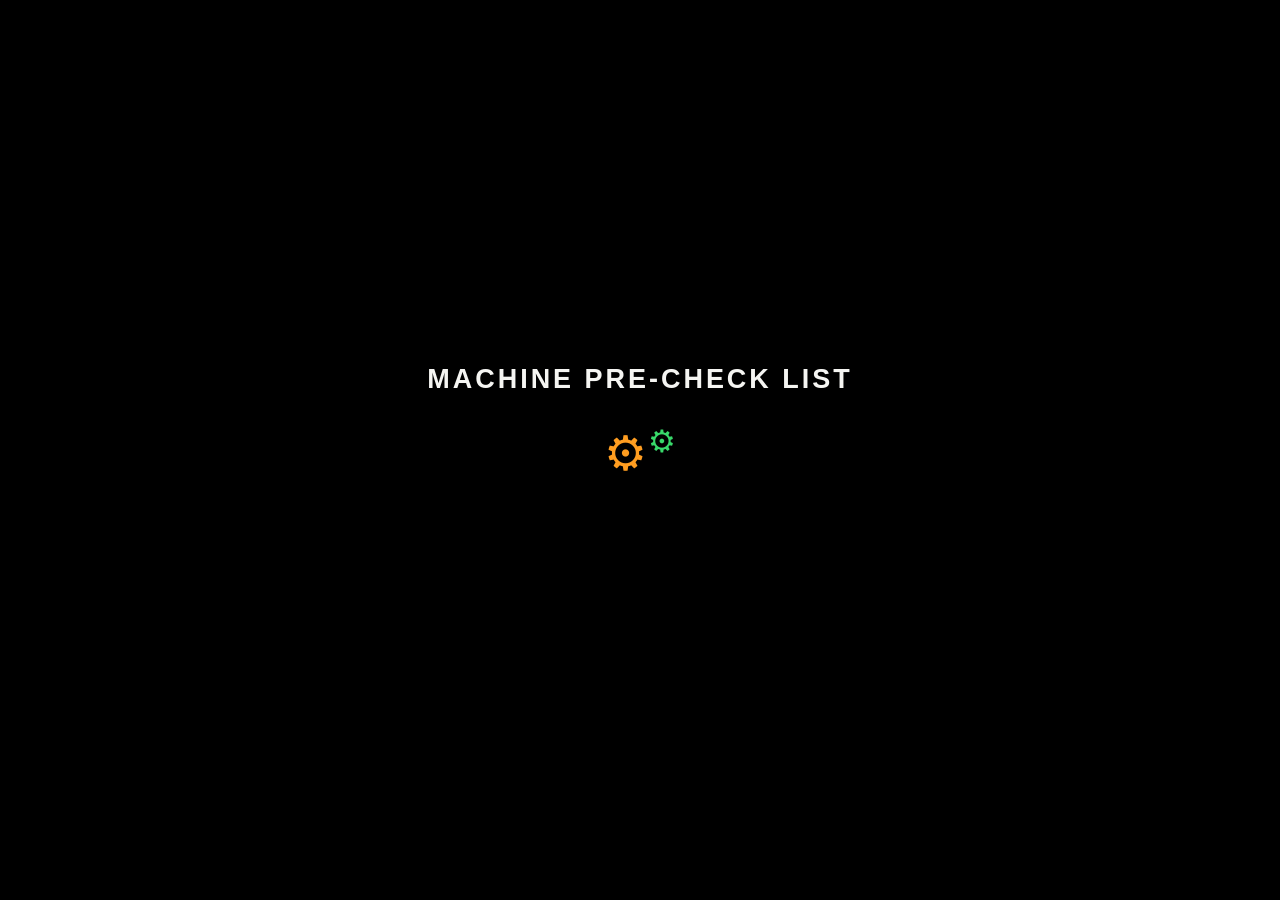
==== machine-precheck/index.html @ 531aedec "Version slower twin gear styles" ====
<!doctype html>
<html lang="en">
<head>
  <meta charset="utf-8">
  <meta name="viewport" content="width=device-width,initial-scale=1,viewport-fit=cover">
  <meta name="theme-color" content="#050505">
  <title>Machine Pre-Check List</title>
  <link rel="manifest" href="manifest.webmanifest">
  <link rel="stylesheet" href="app.css?v=12">
</head>
<body>
  <section id="splash" class="splash" aria-label="Machine Pre-Check List intro">
    <div class="splash-brand">
      <h1>MACHINE PRE-CHECK LIST</h1>
      <canvas id="introCanvas" class="intro-canvas" aria-label="Beacon intro"></canvas>
      <div id="loader" class="loader gears hidden" aria-label="Loading"><span class="gear gear-large" aria-hidden="true">⚙</span><span class="gear gear-small" aria-hidden="true">⚙</span></div>
    </div>
  </section>

  <main id="app" class="app hidden">
    <section id="signin" class="panel signin-panel">
      <p class="eyebrow">MACHINE PRE-CHECK LIST</p>
      <h1>Sign in to start today’s checks</h1>
      <form id="signinForm">
        <label>Email or mobile<input autocomplete="username" inputmode="email" required></label>
        <label>Password<input type="password" autocomplete="current-password" required></label>
        <button type="submit">SIGN IN</button>
      </form>
      <div class="divider"><span>or</span></div>
      <button id="scanBtn" class="secondary" type="button">SCAN A MACHINE QR CODE</button>
      <p class="prototype-note">Prototype only. No live authentication or machine data.</p>
    </section>

    <section id="home" class="panel home-panel hidden">
      <p class="eyebrow">MACHINE PRE-CHECK LIST</p>
      <h1>Good morning</h1>
      <p>Ready for today’s machine checks.</p>
      <button type="button">START A PRE-CHECK</button>
      <button class="secondary" type="button">SCAN MACHINE QR</button>
    </section>
  </main>
  <script src="app.js?v=9"></script>
</body>
</html>
---- machine-precheck/app.css ----
*{box-sizing:border-box}html,body{margin:0;min-height:100%;background:#050505;color:#f5f5f2;font-family:-apple-system,BlinkMacSystemFont,"Segoe UI",sans-serif}body{min-height:100dvh}.hidden{display:none!important}.splash{position:fixed;inset:0;z-index:20;background:#000;display:grid;place-items:center;opacity:1;transition:opacity .5s ease;overflow:hidden}.splash.fade-out{opacity:0;pointer-events:none}.splash-brand{width:min(88vw,440px);display:grid;justify-items:center;text-align:center;transform:translateY(-3vh)}.splash-brand h1{margin:0 0 20px;font-size:clamp(18px,5.3vw,27px);font-weight:760;letter-spacing:.11em;line-height:1.18;color:#f5f5f2}.intro-canvas{display:block;width:min(72vw,320px);height:auto;aspect-ratio:2.04/1;background:#000}.loader.gears{position:relative;width:72px;height:56px;margin-top:10px}
.gear{position:absolute;display:block;line-height:1;color:#ff9d20;transform-origin:50% 50%;font-family:Arial,sans-serif}
.gear-large{font-size:48px;left:0;top:4px;animation:gearClockwise 4.8s linear infinite}
.gear-small{font-size:31px;right:0;top:0;color:#38d86a;animation:gearCounter 3.4s linear infinite}
@keyframes gearClockwise{to{transform:rotate(360deg)}}
@keyframes gearCounter{to{transform:rotate(-360deg)}}.app{min-height:100dvh;display:grid;place-items:center;padding:calc(28px + env(safe-area-inset-top)) 22px calc(28px + env(safe-area-inset-bottom));opacity:0;transition:opacity .5s ease}.app.visible{opacity:1}.panel{width:min(100%,420px)}.eyebrow{margin:0 0 10px;color:#9d9d98;font-size:12px;font-weight:700;letter-spacing:.16em}.panel h1{font-size:clamp(30px,8vw,42px);line-height:1.04;letter-spacing:-.035em;margin:0 0 34px;max-width:390px}.panel>p:not(.eyebrow):not(.prototype-note){color:#b7b7b1;font-size:18px;margin:-18px 0 32px}form{display:grid;gap:18px}label{display:grid;gap:8px;color:#b9b9b4;font-size:13px;font-weight:600}input{width:100%;height:54px;border:1px solid #30302d;border-radius:10px;background:#11110f;color:#fff;font:inherit;font-size:17px;padding:0 15px;outline:none}input:focus{border-color:#77776f}button{width:100%;min-height:54px;border:0;border-radius:10px;background:#f1f1ed;color:#090909;font-weight:800;letter-spacing:.055em;font-size:14px;margin-top:8px}button.secondary{background:transparent;color:#e7e7e2;border:1px solid #363632}.divider{display:flex;align-items:center;gap:12px;color:#6f6f6a;margin:22px 0 14px}.divider:before,.divider:after{content:"";height:1px;background:#292926;flex:1}.divider span{font-size:12px}.prototype-note{color:#656560;font-size:11px;line-height:1.5;text-align:center;margin:22px auto 0;max-width:280px}.home-panel button+button{margin-top:12px}
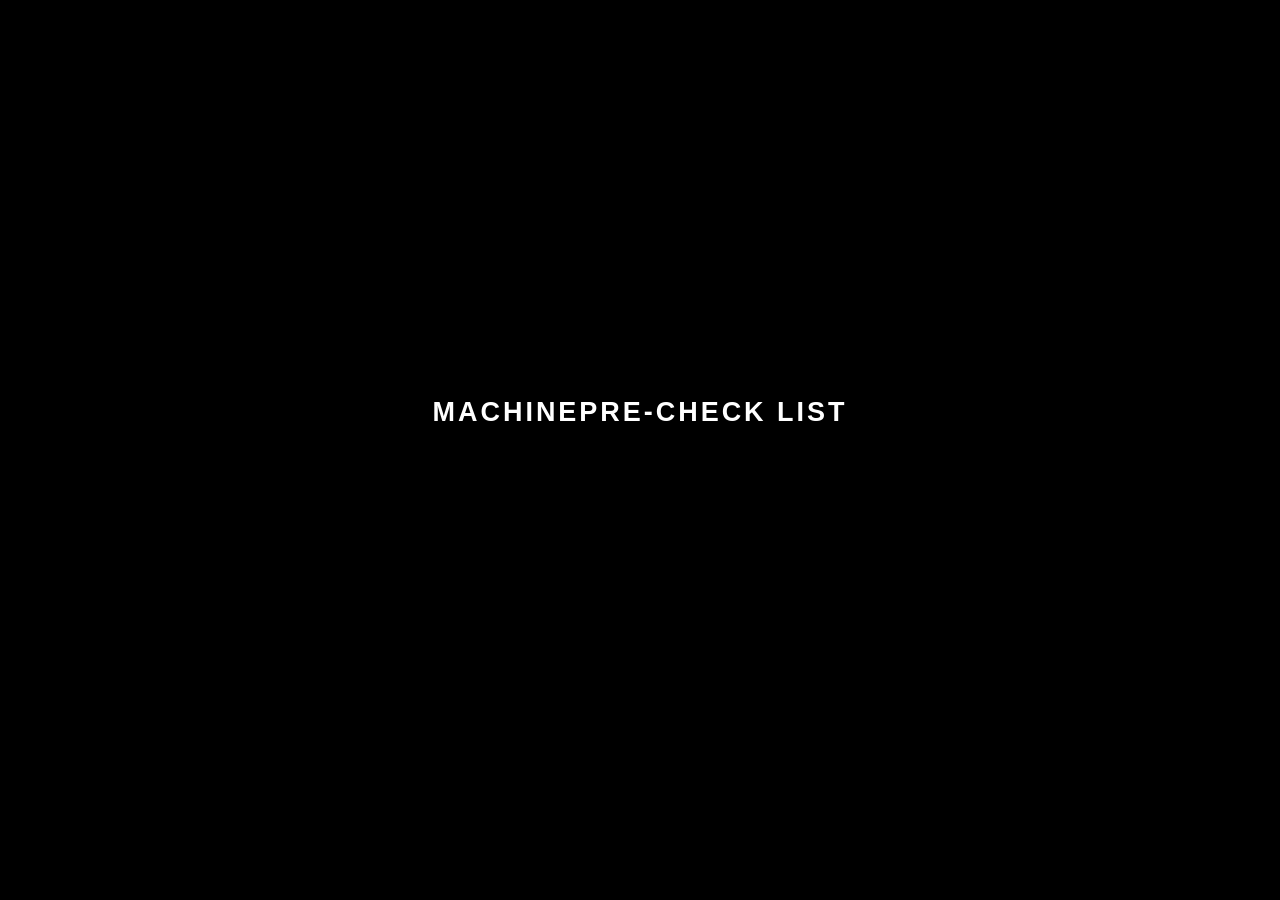
==== commit 99ec72e5: "Implement locked title and beacon storyboard" ====
--- a/machine-precheck/index.html
+++ b/machine-precheck/index.html
@@ -6,15 +6,14 @@
   <meta name="theme-color" content="#050505">
   <title>Machine Pre-Check List</title>
   <link rel="manifest" href="manifest.webmanifest">
-  <link rel="stylesheet" href="app.css?v=12">
+  <link rel="stylesheet" href="app.css?v=15">
 </head>
 <body>
   <section id="splash" class="splash" aria-label="Machine Pre-Check List intro">
     <div class="splash-brand">
-      <h1>MACHINE PRE-CHECK LIST</h1>
-      <canvas id="introCanvas" class="intro-canvas" aria-label="Beacon intro"></canvas>
-      <div id="loader" class="loader gears hidden" aria-label="Loading"><span class="gear gear-large" aria-hidden="true">⚙</span><span class="gear gear-small" aria-hidden="true">⚙</span></div>
-    </div>
+      <h1 id="splashTitle"><span>MACHINE</span><span>PRE-CHECK LIST</span></h1>
+      <canvas id="introCanvas" class="intro-canvas hidden" aria-label="Beacon intro"></canvas>
+      </div>
   </section>
 
   <main id="app" class="app hidden">
@@ -39,6 +38,6 @@
       <button class="secondary" type="button">SCAN MACHINE QR</button>
     </section>
   </main>
-  <script src="app.js?v=9"></script>
+  <script src="app.js?v=15"></script>
 </body>
 </html>
--- a/machine-precheck/app.css
+++ b/machine-precheck/app.css
@@ -1,6 +1,12 @@
-*{box-sizing:border-box}html,body{margin:0;min-height:100%;background:#050505;color:#f5f5f2;font-family:-apple-system,BlinkMacSystemFont,"Segoe UI",sans-serif}body{min-height:100dvh}.hidden{display:none!important}.splash{position:fixed;inset:0;z-index:20;background:#000;display:grid;place-items:center;opacity:1;transition:opacity .5s ease;overflow:hidden}.splash.fade-out{opacity:0;pointer-events:none}.splash-brand{width:min(88vw,440px);display:grid;justify-items:center;text-align:center;transform:translateY(-3vh)}.splash-brand h1{margin:0 0 20px;font-size:clamp(18px,5.3vw,27px);font-weight:760;letter-spacing:.11em;line-height:1.18;color:#f5f5f2}.intro-canvas{display:block;width:min(72vw,320px);height:auto;aspect-ratio:2.04/1;background:#000}.loader.gears{position:relative;width:72px;height:56px;margin-top:10px}
+*{box-sizing:border-box}html,body{margin:0;min-height:100%;background:#050505;color:#f5f5f2;font-family:-apple-system,BlinkMacSystemFont,"Segoe UI",sans-serif}body{min-height:100dvh}.hidden{display:none!important}.splash{position:fixed;inset:0;z-index:20;background:#000;display:grid;place-items:center;opacity:1;transition:opacity .5s ease;overflow:hidden}.splash.fade-out{opacity:0;pointer-events:none}.splash-brand{width:min(88vw,440px);display:grid;justify-items:center;text-align:center;transform:translateY(-3vh)}.splash-brand h1{margin:0 0 20px;font-size:clamp(18px,5.3vw,27px);font-weight:760;letter-spacing:.11em;line-height:1.18;color:#f5f5f2}.intro-canvas{display:block;width:min(72vw,320px);height:auto;aspect-ratio:2.04/1;background:#000;opacity:1;transition:opacity .267s ease}.loader.gears{position:relative;width:72px;height:56px;margin-top:10px;opacity:0;transition:opacity .267s ease}
 .gear{position:absolute;display:block;line-height:1;color:#ff9d20;transform-origin:50% 50%;font-family:Arial,sans-serif}
 .gear-large{font-size:48px;left:0;top:4px;animation:gearClockwise 4.8s linear infinite}
 .gear-small{font-size:31px;right:0;top:0;color:#38d86a;animation:gearCounter 3.4s linear infinite}
 @keyframes gearClockwise{to{transform:rotate(360deg)}}
-@keyframes gearCounter{to{transform:rotate(-360deg)}}.app{min-height:100dvh;display:grid;place-items:center;padding:calc(28px + env(safe-area-inset-top)) 22px calc(28px + env(safe-area-inset-bottom));opacity:0;transition:opacity .5s ease}.app.visible{opacity:1}.panel{width:min(100%,420px)}.eyebrow{margin:0 0 10px;color:#9d9d98;font-size:12px;font-weight:700;letter-spacing:.16em}.panel h1{font-size:clamp(30px,8vw,42px);line-height:1.04;letter-spacing:-.035em;margin:0 0 34px;max-width:390px}.panel>p:not(.eyebrow):not(.prototype-note){color:#b7b7b1;font-size:18px;margin:-18px 0 32px}form{display:grid;gap:18px}label{display:grid;gap:8px;color:#b9b9b4;font-size:13px;font-weight:600}input{width:100%;height:54px;border:1px solid #30302d;border-radius:10px;background:#11110f;color:#fff;font:inherit;font-size:17px;padding:0 15px;outline:none}input:focus{border-color:#77776f}button{width:100%;min-height:54px;border:0;border-radius:10px;background:#f1f1ed;color:#090909;font-weight:800;letter-spacing:.055em;font-size:14px;margin-top:8px}button.secondary{background:transparent;color:#e7e7e2;border:1px solid #363632}.divider{display:flex;align-items:center;gap:12px;color:#6f6f6a;margin:22px 0 14px}.divider:before,.divider:after{content:"";height:1px;background:#292926;flex:1}.divider span{font-size:12px}.prototype-note{color:#656560;font-size:11px;line-height:1.5;text-align:center;margin:22px auto 0;max-width:280px}.home-panel button+button{margin-top:12px}+@keyframes gearCounter{to{transform:rotate(-360deg)}}.app{min-height:100dvh;display:grid;place-items:center;padding:calc(28px + env(safe-area-inset-top)) 22px calc(28px + env(safe-area-inset-bottom));opacity:0;transition:opacity .5s ease}.app.visible{opacity:1}.panel{width:min(100%,420px)}.eyebrow{margin:0 0 10px;color:#9d9d98;font-size:12px;font-weight:700;letter-spacing:.16em}.panel h1{font-size:clamp(30px,8vw,42px);line-height:1.04;letter-spacing:-.035em;margin:0 0 34px;max-width:390px}.panel>p:not(.eyebrow):not(.prototype-note){color:#b7b7b1;font-size:18px;margin:-18px 0 32px}form{display:grid;gap:18px}label{display:grid;gap:8px;color:#b9b9b4;font-size:13px;font-weight:600}input{width:100%;height:54px;border:1px solid #30302d;border-radius:10px;background:#11110f;color:#fff;font:inherit;font-size:17px;padding:0 15px;outline:none}input:focus{border-color:#77776f}button{width:100%;min-height:54px;border:0;border-radius:10px;background:#f1f1ed;color:#090909;font-weight:800;letter-spacing:.055em;font-size:14px;margin-top:8px}button.secondary{background:transparent;color:#e7e7e2;border:1px solid #363632}.divider{display:flex;align-items:center;gap:12px;color:#6f6f6a;margin:22px 0 14px}.divider:before,.divider:after{content:"";height:1px;background:#292926;flex:1}.divider span{font-size:12px}.prototype-note{color:#656560;font-size:11px;line-height:1.5;text-align:center;margin:22px auto 0;max-width:280px}.home-panel button+button{margin-top:12px}.intro-canvas.fade-out{opacity:0}.loader.gears.fade-in{opacity:1}
+#splashTitle{color:#fff;opacity:1;transition:opacity .45s ease}
+#splashTitle.fade-out{opacity:0}
+.intro-canvas{opacity:0;transition:opacity .18s ease}
+.intro-canvas.visible{opacity:1}
+.loader.gears{opacity:0;transition:opacity .3s ease}
+.loader.gears.visible{opacity:1}
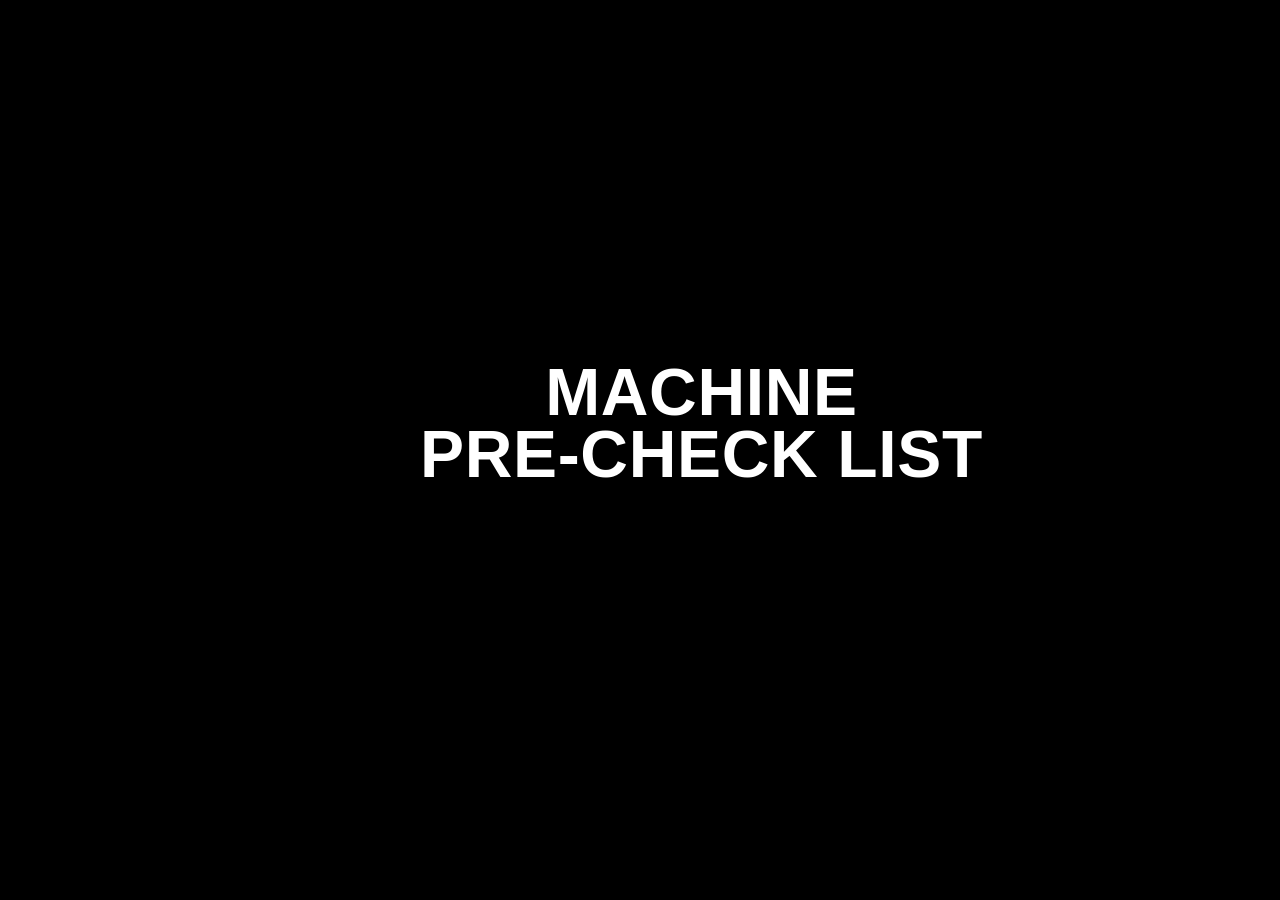
==== commit 593852ac: "Version hard-cut beacon transition" ====
--- a/machine-precheck/index.html
+++ b/machine-precheck/index.html
@@ -6,7 +6,7 @@
   <meta name="theme-color" content="#050505">
   <title>Machine Pre-Check List</title>
   <link rel="manifest" href="manifest.webmanifest">
-  <link rel="stylesheet" href="app.css?v=15">
+  <link rel="stylesheet" href="app.css?v=16">
 </head>
 <body>
   <section id="splash" class="splash" aria-label="Machine Pre-Check List intro">
@@ -38,6 +38,6 @@
       <button class="secondary" type="button">SCAN MACHINE QR</button>
     </section>
   </main>
-  <script src="app.js?v=15"></script>
+  <script src="app.js?v=16"></script>
 </body>
 </html>
--- a/machine-precheck/app.css
+++ b/machine-precheck/app.css
@@ -10,3 +10,10 @@
 .intro-canvas.visible{opacity:1}
 .loader.gears{opacity:0;transition:opacity .3s ease}
 .loader.gears.visible{opacity:1}
+
+#splashTitle{display:grid;justify-items:center;gap:0;margin:0!important;font-family:Impact,"Arial Narrow Bold",sans-serif;font-size:clamp(38px,11vw,66px)!important;line-height:.94!important;letter-spacing:.01em!important;font-weight:900!important;text-align:center;opacity:0;transition:opacity .15s ease}
+#splashTitle span{display:block;white-space:nowrap}
+#splashTitle.visible{opacity:1}
+#splashTitle.fade-out{opacity:0;transition-duration:.12s}
+.intro-canvas{width:min(72vw,320px)!important;opacity:0;transition:opacity .08s linear}
+.intro-canvas.visible{opacity:1}
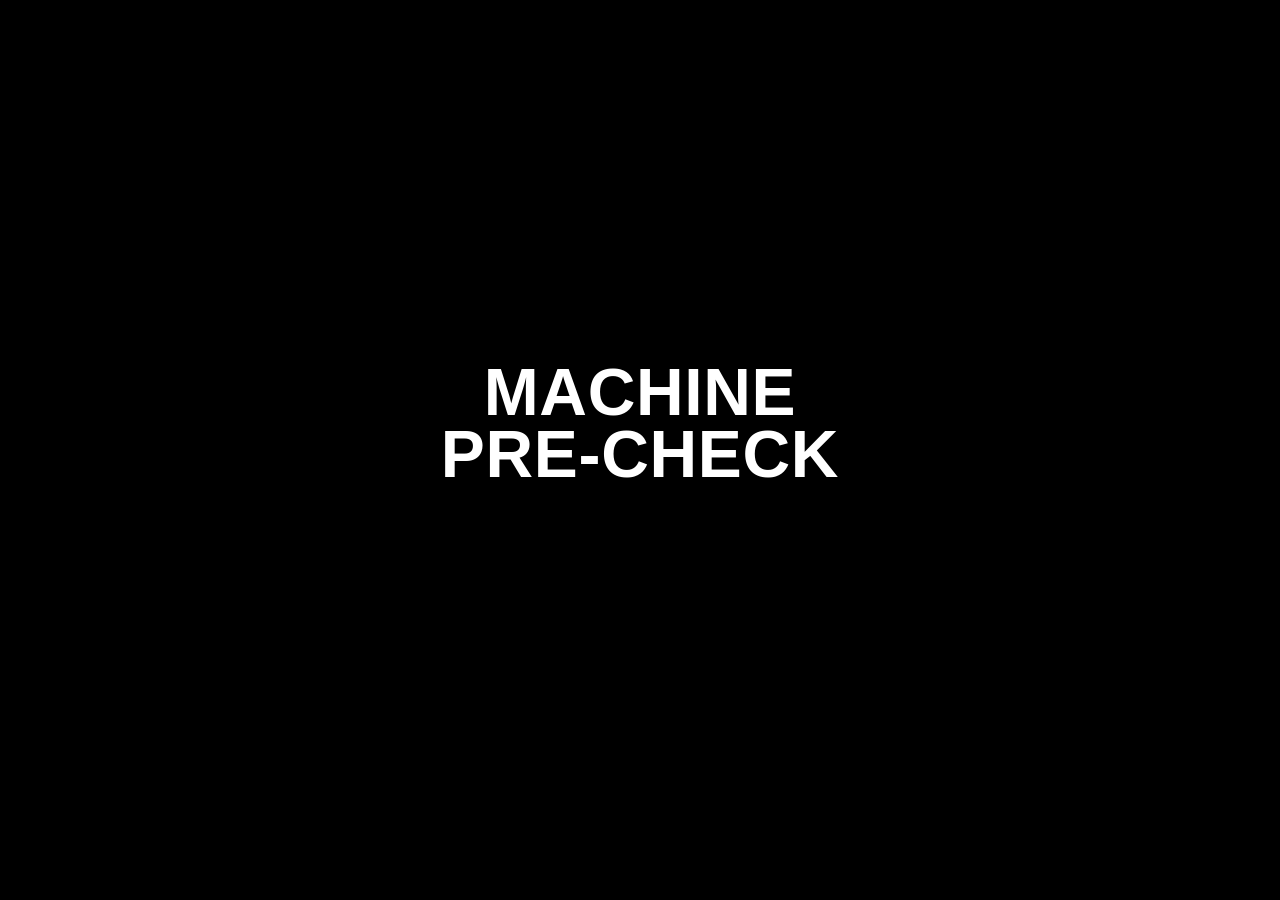
==== commit 1506d89a: "Build connected Machine Pre-Check operator and hirer demo" ====
--- a/machine-precheck/index.html
+++ b/machine-precheck/index.html
@@ -1,43 +1,7 @@
 <!doctype html>
-<html lang="en">
-<head>
-  <meta charset="utf-8">
-  <meta name="viewport" content="width=device-width,initial-scale=1,viewport-fit=cover">
-  <meta name="theme-color" content="#050505">
-  <title>Machine Pre-Check List</title>
-  <link rel="manifest" href="manifest.webmanifest">
-  <link rel="stylesheet" href="app.css?v=16">
-</head>
+<html lang="en"><head><meta charset="utf-8"><meta name="viewport" content="width=device-width,initial-scale=1,viewport-fit=cover"><meta name="theme-color" content="#050505"><meta name="description" content="Machine Pre-Check — interactive operator and hirer prototype."><title>Machine Pre-Check</title><link rel="manifest" href="manifest.webmanifest"><link rel="stylesheet" href="app.css?v=16"><link rel="stylesheet" href="demo.css?v=18"></head>
 <body>
-  <section id="splash" class="splash" aria-label="Machine Pre-Check List intro">
-    <div class="splash-brand">
-      <h1 id="splashTitle"><span>MACHINE</span><span>PRE-CHECK LIST</span></h1>
-      <canvas id="introCanvas" class="intro-canvas hidden" aria-label="Beacon intro"></canvas>
-      </div>
-  </section>
-
-  <main id="app" class="app hidden">
-    <section id="signin" class="panel signin-panel">
-      <p class="eyebrow">MACHINE PRE-CHECK LIST</p>
-      <h1>Sign in to start today’s checks</h1>
-      <form id="signinForm">
-        <label>Email or mobile<input autocomplete="username" inputmode="email" required></label>
-        <label>Password<input type="password" autocomplete="current-password" required></label>
-        <button type="submit">SIGN IN</button>
-      </form>
-      <div class="divider"><span>or</span></div>
-      <button id="scanBtn" class="secondary" type="button">SCAN A MACHINE QR CODE</button>
-      <p class="prototype-note">Prototype only. No live authentication or machine data.</p>
-    </section>
-
-    <section id="home" class="panel home-panel hidden">
-      <p class="eyebrow">MACHINE PRE-CHECK LIST</p>
-      <h1>Good morning</h1>
-      <p>Ready for today’s machine checks.</p>
-      <button type="button">START A PRE-CHECK</button>
-      <button class="secondary" type="button">SCAN MACHINE QR</button>
-    </section>
-  </main>
-  <script src="app.js?v=16"></script>
-</body>
-</html>+<section id="splash" class="splash" aria-label="Machine Pre-Check intro"><div class="splash-brand"><h1 id="splashTitle"><span>MACHINE</span><span>PRE-CHECK</span></h1><canvas id="introCanvas" class="intro-canvas hidden" aria-label="Beacon intro"></canvas></div></section>
+<main id="app" class="app hidden"><div id="demo"></div></main>
+<script src="app.js?v=18"></script><script src="demo.js?v=18"></script>
+</body></html>
--- a/machine-precheck/app.css
+++ b/machine-precheck/app.css
@@ -17,3 +17,7 @@
 #splashTitle.fade-out{opacity:0;transition-duration:.12s}
 .intro-canvas{width:min(72vw,320px)!important;opacity:0;transition:opacity .08s linear}
 .intro-canvas.visible{opacity:1}
+
+/* v16: title cuts directly to beacon sequence */
+#splashTitle.cut-away{display:none!important}
+.intro-canvas.cut-in{opacity:1!important;transition:none!important}
--- a/machine-precheck/demo.css
+++ b/machine-precheck/demo.css
@@ -0,0 +1 @@
+:root{--muted:#a7aaa7;--line:#303430;--green:#b4f579;--orange:#ffc074;--surface:#121512}body{background:#090b09}.app{display:block;padding:0}#demo{min-height:100dvh}button,a,input,select,textarea{-webkit-tap-highlight-color:transparent}button{cursor:pointer}button:disabled{opacity:.4;cursor:not-allowed}button:focus-visible,a:focus-visible,input:focus-visible,select:focus-visible,textarea:focus-visible{outline:3px solid var(--green);outline-offset:3px}.demo-bar{display:flex;justify-content:space-between;align-items:center;gap:12px;padding:10px max(20px,calc((100vw - 1120px)/2));background:#1e261a;color:#d1e4c4;font-size:12px;border-bottom:1px solid #34422b}.demo-bar button{width:auto;min-height:32px;padding:4px 12px;margin:0;font-size:12px;background:transparent;color:#e4ecd9;border:1px solid #506042}.top{max-width:1160px;margin:auto;padding:25px 20px;display:flex;align-items:center;justify-content:space-between;gap:20px;border-bottom:1px solid var(--line)}.wordmark{color:#fff;text-decoration:none;font-size:17px;font-weight:900;line-height:1.05;letter-spacing:-.035em}.wordmark span{display:block}.top nav{display:flex;gap:6px;flex-wrap:wrap}.top nav button{width:auto;min-height:42px;margin:0;padding:8px 14px;background:transparent;color:var(--muted);border-radius:5px;letter-spacing:0}.top nav button.active{background:#222920;color:var(--green)}.wrap{max-width:1120px;margin:auto;padding:36px 20px 80px}.narrow{max-width:560px}.login{max-width:440px;padding-top:9vh}.kicker{font-size:12px;color:var(--green);font-weight:700;letter-spacing:.14em;text-transform:uppercase;margin:0 0 12px}.wrap h1{font-size:clamp(32px,5vw,52px);line-height:1.03;letter-spacing:-.045em;margin:0 0 18px}.wrap h2{font-size:24px;letter-spacing:-.025em;line-height:1.15;margin:0 0 14px}.wrap h3{font-size:18px;margin:0 0 10px}.muted{color:var(--muted);line-height:1.6}.small{font-size:13px}.lead{margin-bottom:30px}.grid{display:grid;grid-template-columns:1.2fr 1fr;gap:32px}.box{padding:24px;border:1px solid var(--line);border-radius:12px;background:var(--surface);margin-bottom:18px}.hero-box{padding:32px;background:#b4f579;color:#10170a;border-radius:12px;margin-bottom:24px}.hero-box .kicker{color:#364926}.hero-box p{color:#33422b}.hero-box button{background:#111a0c;color:white}.primary{background:var(--green);color:#142008}.ghost{background:transparent;color:#eee;border:1px solid var(--line)}.text-button{background:none;color:var(--muted);min-height:44px;margin:6px 0;border:0;text-transform:none;letter-spacing:0;font-weight:500}.actions{display:flex;gap:12px;margin-top:24px}.actions>*{flex:1}label{font-size:14px;color:#d5d9d2}input,select,textarea{font-family:inherit;font-size:16px;background:#0b0e0b;border:1px solid #434a40;color:#f4f5f0;border-radius:8px;padding:14px;width:100%;min-height:52px}textarea{height:100px;resize:vertical}.field-note{font-size:13px;color:var(--muted);margin:6px 0 0;line-height:1.5}.row{display:flex;align-items:center;justify-content:space-between;gap:16px;padding:18px 0;border-bottom:1px solid var(--line)}.row:last-child{border-bottom:0}.row p{margin:5px 0 0}.row button{width:auto;min-width:75px;margin:0;padding:8px 14px}.badge{display:inline-block;font-size:12px;font-weight:700;padding:6px 9px;border-radius:4px;background:#27351d;color:var(--green);white-space:nowrap}.badge.warn{background:#3c2c18;color:var(--orange)}.badge.neutral{background:#292e29;color:#c4cbc0}.status{border-left:3px solid var(--green);padding:14px 18px;background:#172012;line-height:1.55;margin:20px 0}.status.warn{border-color:var(--orange);background:#291f13}.facts{margin:20px 0}.facts div{display:flex;justify-content:space-between;gap:20px;padding:12px 0;border-bottom:1px solid var(--line)}.facts dt{color:var(--muted)}.facts dd{margin:0;text-align:right;overflow-wrap:anywhere}.steps{display:flex;gap:6px;margin-bottom:28px}.steps span{height:4px;background:#30362c;flex:1;border-radius:2px}.steps span.done{background:var(--green)}.question{padding:20px 0;border-bottom:1px solid var(--line)}.choices{display:flex;gap:8px;margin-top:12px}.choices button{margin:0;background:#20251e;color:#cbd1c6;flex:1;font-size:13px}.choices button.selected{background:var(--green);color:#15200e}.choices button.selected.defect{background:var(--orange);color:#32200a}.error{color:#ffb6a9;line-height:1.5;margin-top:12px}.stats{display:grid;grid-template-columns:repeat(3,1fr);gap:1px;background:var(--line);border:1px solid var(--line);border-radius:10px;overflow:hidden;margin:28px 0}.stats div{background:var(--surface);padding:24px}.stats strong{display:block;font-size:36px;letter-spacing:-.05em}.stats span{font-size:13px;color:var(--muted)}.table-scroll{overflow:auto}table{border-collapse:collapse;width:100%;text-align:left}th{color:var(--muted);font-size:12px;text-transform:uppercase;letter-spacing:.06em}th,td{padding:18px 12px;border-bottom:1px solid var(--line)}td{font-size:14px}td button{width:auto;margin:0;min-height:40px;padding:8px 14px}.split-heading{display:flex;justify-content:space-between;align-items:start;gap:16px}.split-heading button{width:auto;min-width:100px;padding:8px 15px;margin:0}.scan-zone{border:2px dashed #6d805b;border-radius:14px;padding:45px 25px;text-align:center;background:#10170d;margin-bottom:20px}.scan-zone strong{font-size:25px;display:block;margin-bottom:12px}.checkmark{display:inline-grid;place-items:center;width:60px;height:60px;background:var(--green);color:#15210f;border-radius:50%;font-size:30px;margin-bottom:22px}.privacy{border-top:1px solid var(--line);margin-top:26px;padding-top:16px;color:var(--muted);font-size:13px;line-height:1.55}.evidence-preview{max-width:100%;max-height:180px;object-fit:contain;margin-top:12px}.login form{margin-top:30px}.login h1{font-size:42px}.empty{padding:35px 0;text-align:center;color:var(--muted)}.record-title{overflow-wrap:anywhere}.phone-review{max-width:390px;margin:20px auto;border:1px solid #555;border-radius:16px;overflow:hidden}.phone-review iframe{border:0;width:100%;height:780px}.review-nav{padding:20px;text-align:center}.review-nav a{color:#b4f579}.offline{background:#553d15;padding:12px 20px;color:#ffe1ae;font-size:14px}.inline-check{display:flex;align-items:start;gap:12px}.inline-check input{width:22px;min-height:22px;flex-shrink:0}.inline-check span{line-height:1.5}@media(max-width:650px){.demo-bar{padding:8px 16px;font-size:11px;gap:8px}.top{padding:18px 16px;gap:10px}.wordmark{font-size:15px}.top nav{gap:0}.top nav button{font-size:12px;padding:7px 9px}.wrap{padding:28px 18px 55px}.login{padding-top:8vh}.grid{grid-template-columns:1fr;gap:12px}.hero-box,.box{padding:22px}.wrap h1{font-size:36px}.stats div{padding:17px 12px}.stats strong{font-size:28px}.stats span{font-size:12px}.facts div{gap:12px}.facts dd{max-width:65%}.actions{flex-direction:column}.split-heading{flex-wrap:wrap}th,td{padding:14px 8px}.login h1{font-size:39px}}@media print{.demo-bar,.top,button,.privacy{display:none!important}.wrap{color:#111;background:white;max-width:none}.box{background:white;border-color:#aaa}.muted,.facts dt{color:#444}body{background:white}}
